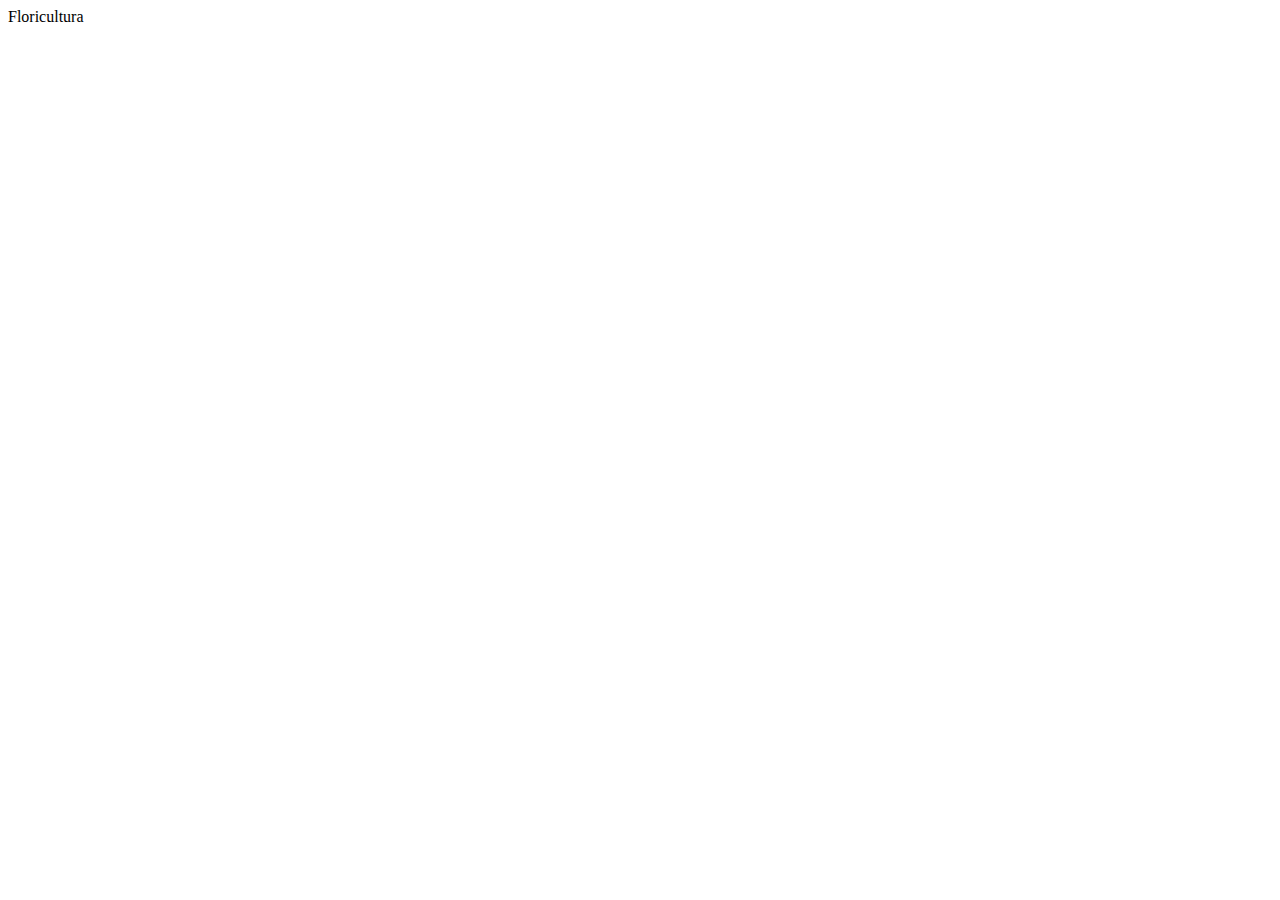
==== index.html @ a12444ca "Create index.html" ====
<!DOCTYPE HTML>
<html lang="pt-BR">
  <head>
    <meta charsert="UTF-8"
      <title> Floricultura </title>
    <link href="css/estilos.css> rel="stylesheet"
  </head>
  <body>
    <div id="cabecalho">
      <div id="menu principal">
      </div>
    </div>
    <div id=" conteudo">
      <div id=" conteudo-princial">
        
  </body>
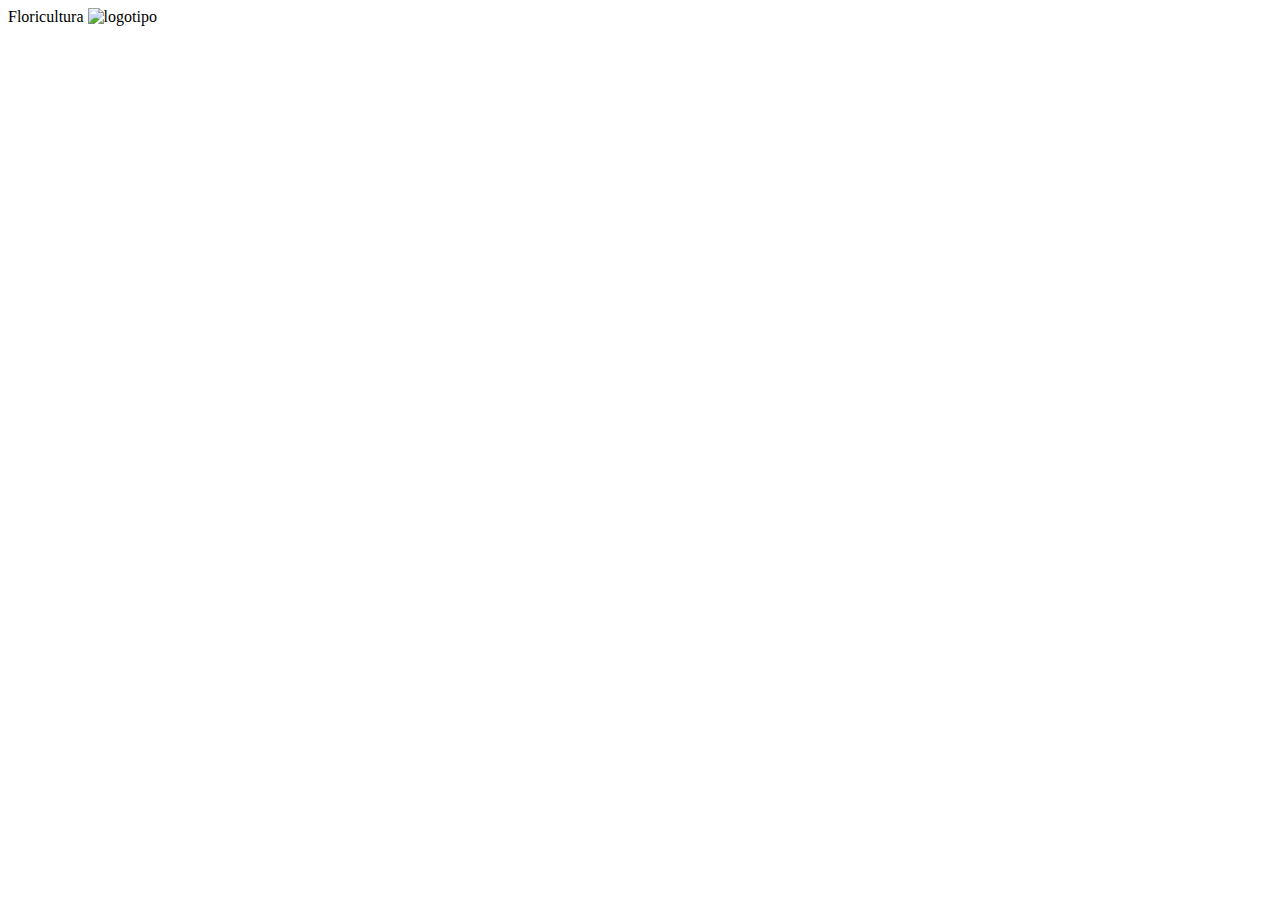
==== commit d5a74673: "Update index.html" ====
--- a/index.html
+++ b/index.html
@@ -6,6 +6,7 @@
     <link href="css/estilos.css> rel="stylesheet"
   </head>
   <body>
+    <img Src="logo.png" classe="logotipo" Alt="logotipo">
     <div id="cabecalho">
       <div id="menu principal">
       </div>
@@ -14,3 +15,4 @@
       <div id=" conteudo-princial">
         
   </body>
+<html/>
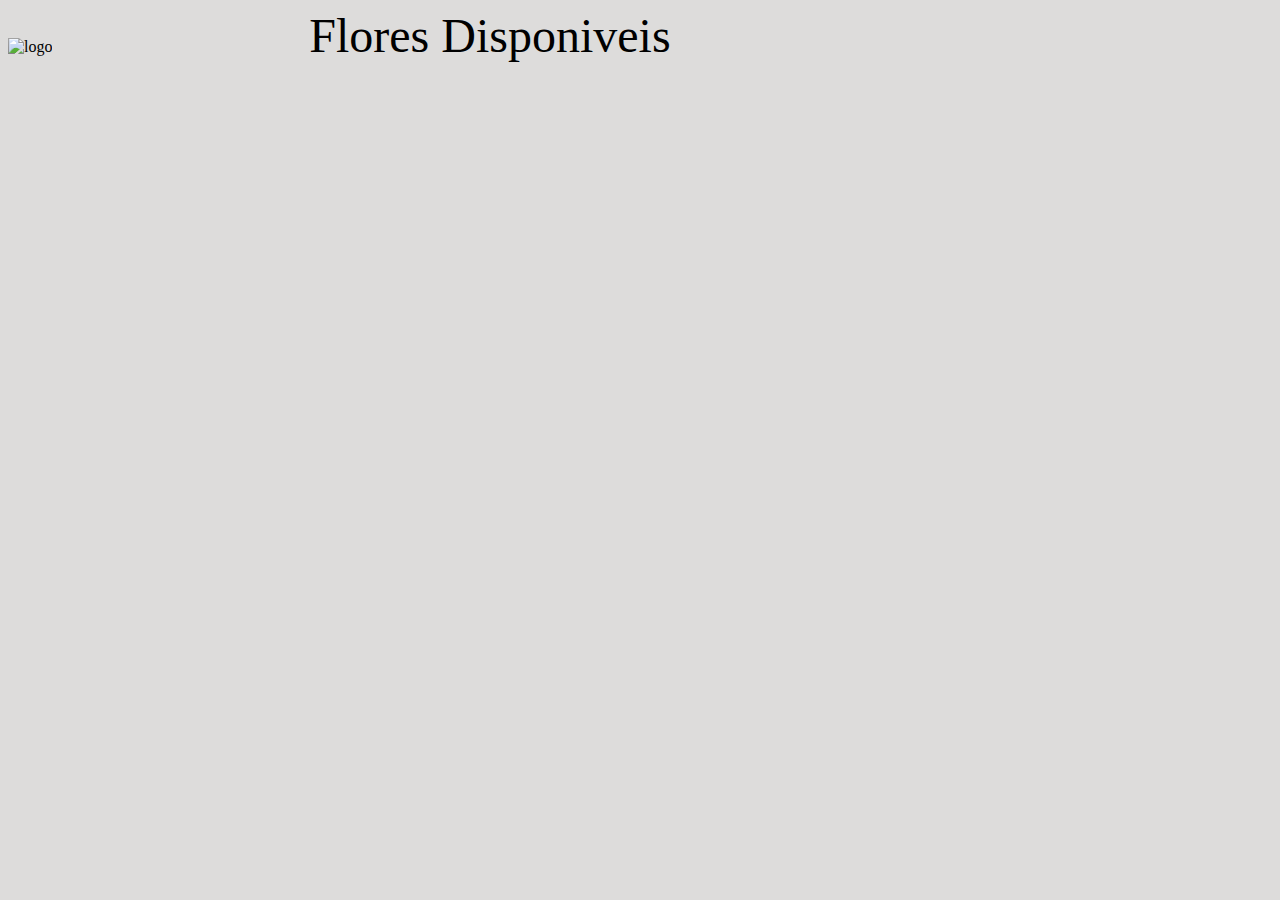
==== commit 08f52419: "Update index.html" ====
--- a/index.html
+++ b/index.html
@@ -1,18 +1,19 @@
-<!DOCTYPE HTML>
-<html lang="pt-BR">
-  <head>
-    <meta charsert="UTF-8"
-      <title> Floricultura </title>
-    <link href="css/estilos.css> rel="stylesheet"
-  </head>
-  <body>
-    <img Src="logo.png" classe="logotipo" Alt="logotipo">
-    <div id="cabecalho">
-      <div id="menu principal">
-      </div>
-    </div>
-    <div id=" conteudo">
-      <div id=" conteudo-princial">
-        
-  </body>
-<html/>
+  <!DOCTYPE html>
+    <html lang="en">
+    <head>
+        <meta charset="UTF-8">
+        <meta name="viewport" content="width=device-width, initial-scale=1.0">
+        <link rel="icon" href="Berrys.png" type="image/png">
+        <title>Floricultura</title>
+        <link rel="stylesheet" href="style.css">
+    </head>
+    <body>
+        <img src="logo.jpg" class="logo" alt="logo">
+        <span class="titulo">Flores Disponiveis</span>
+        <div id="cards">
+    
+        </div>  
+        <script src="jquerry.min.js"></script>
+        <script src="js.js"></script>
+    </body>
+    </html>
--- a/style.css
+++ b/style.css
@@ -0,0 +1,62 @@
+body{
+    background-color: rgb(221, 220, 219);
+ }
+ 
+ .logo{
+     height: auto;
+     width: 100%;
+     margin: 0 auto; 
+ }
+ 
+ .foto{
+     height: auto;
+     width: 95%;
+     margin: 0 auto;
+     border-radius: 20px;
+     box-shadow: rgba(0, 0, 0, 0.15) 1.95px 1.95px 2.6px;
+ }
+ 
+ .card{
+     background-image: url("pergaminho.jpg");
+     width: 300px;
+     text-align: center;
+     font-family: Verdana;
+     box-shadow: rgba(0, 0, 0, 0.15) 1.95px 1.95px 2.6px;
+     display: inline-block;
+     margin: 5px;
+     border-radius: 20px;
+     
+ }
+ .card .nome{
+     font-weight: bold;
+     font-size: 150%;
+ }
+ .rec{
+     font-weight: bold;
+     font-size: 150%;
+ }
+ .titulo{
+     margin: 20%;
+     font-size: 300%;
+     text-align: center;
+     font-family: Impact;
+ }
+ 
+ .berrys{
+     height: auto;
+     width: 10%;
+     margin: 0%;
+ }
+ .procurado{
+     text-align: center;
+     font-family: Impact;
+     font-size: 200%;
+     margin: 0%;
+ }
+ p{
+     margin: 0%;
+ }
+ a {
+     text-decoration: none;
+     text-decoration-color: black;
+ }
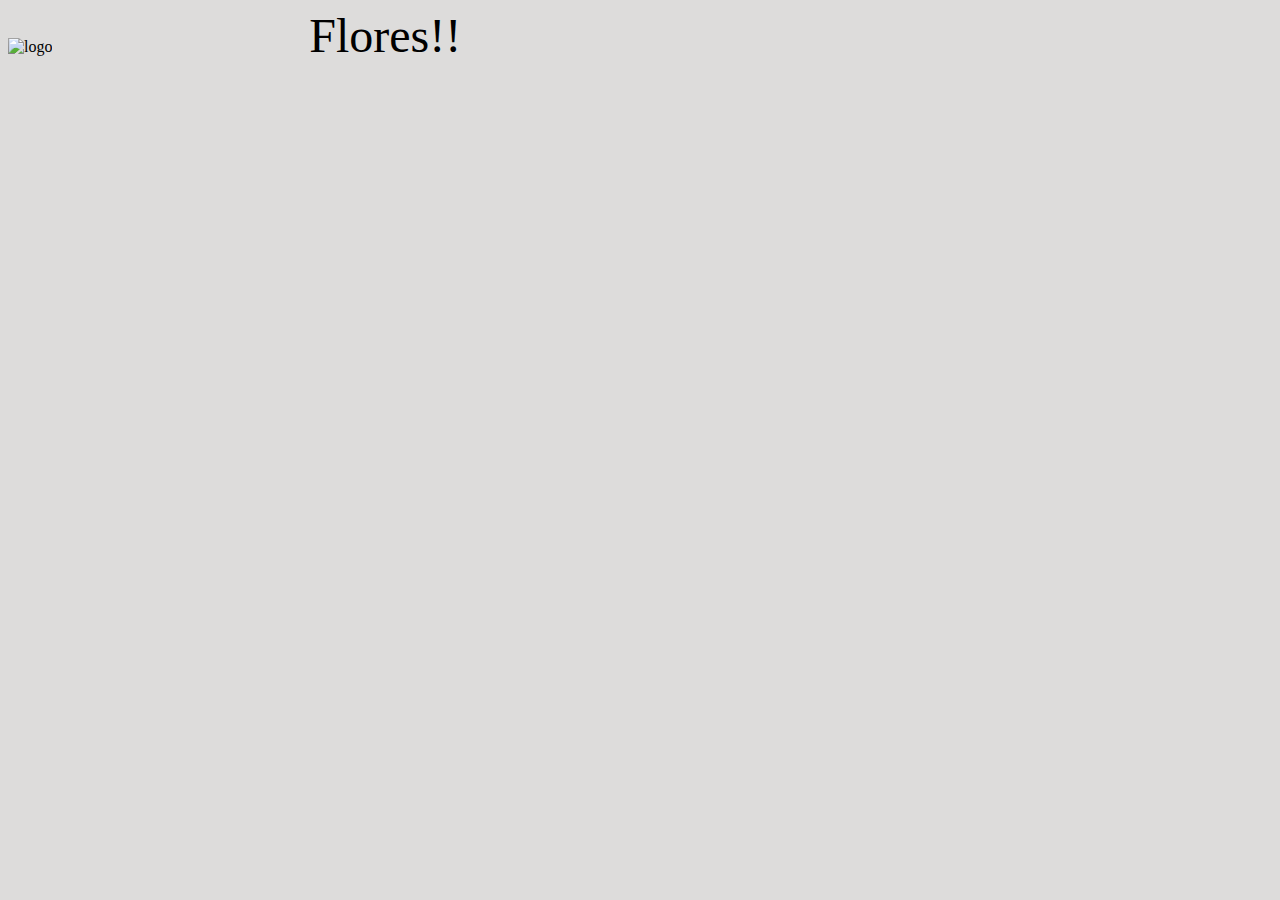
==== commit edc26c31: "Update index.html" ====
--- a/index.html
+++ b/index.html
@@ -1,19 +1,19 @@
-  <!DOCTYPE html>
-    <html lang="en">
-    <head>
-        <meta charset="UTF-8">
-        <meta name="viewport" content="width=device-width, initial-scale=1.0">
-        <link rel="icon" href="Berrys.png" type="image/png">
-        <title>Floricultura</title>
-        <link rel="stylesheet" href="style.css">
-    </head>
-    <body>
-        <img src="logo.jpg" class="logo" alt="logo">
-        <span class="titulo">Flores Disponiveis</span>
-        <div id="cards">
-    
-        </div>  
-        <script src="jquerry.min.js"></script>
-        <script src="js.js"></script>
-    </body>
-    </html>
+<!DOCTYPE html>
+<html lang="en">
+<head>
+    <meta charset="UTF-8">
+    <meta name="viewport" content="width=device-width, initial-scale=1.0">
+    <link rel="icon" href="Berrys.png" type="image/png">
+    <title>Floricultura</title>
+    <link rel="stylesheet" href="style.css">
+</head>
+<body>
+    <img src="logo.png" class="logo" alt="logo">
+    <span class="titulo">Flores!!</span>
+    <div id="cards">
+
+    </div>  
+    <script src="jquerry.min.js"></script>
+    <script src="js.js"></script>
+</body>
+</html>
